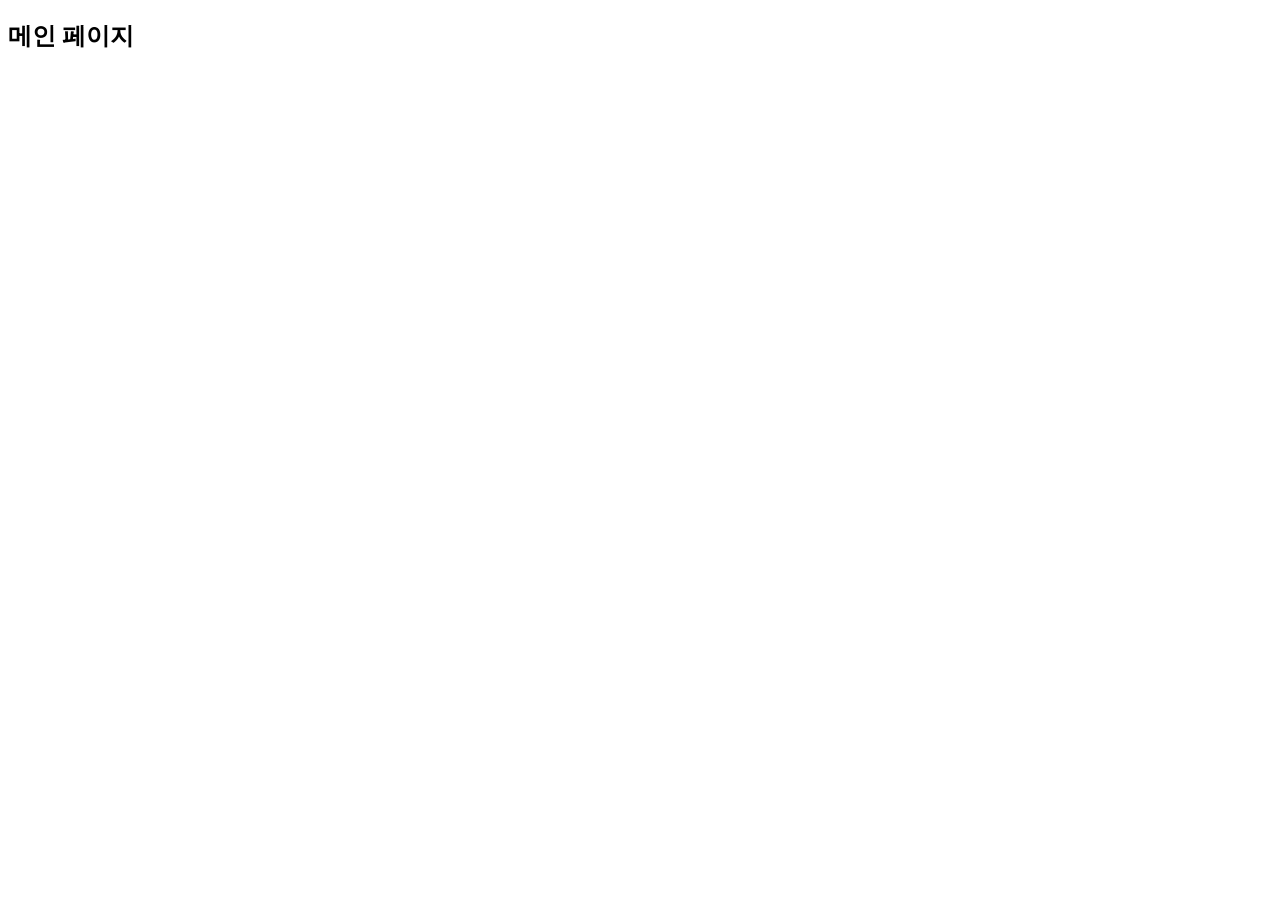
==== src/main/resources/templates/views/index.html @ e52a39ba "미완성 갤러리 리스트 경로 수정 필요" ====
<!doctype html>
<html lang="ko" xmlns:th="http://www.thymeleaf.org"
      xmlns:layout="http://www.ultraq.net.nz/thymeleaf/layout"
      layout:decorate="~{layouts/layout}"> <!--5-1 -->


    <!-- <th:block layout:fragment="content"> -->
                <main id="content" layout:fragment="content">
                    <h2>메인 페이지</h2>
                </main>
    <!-- </th:block> -->


</html>
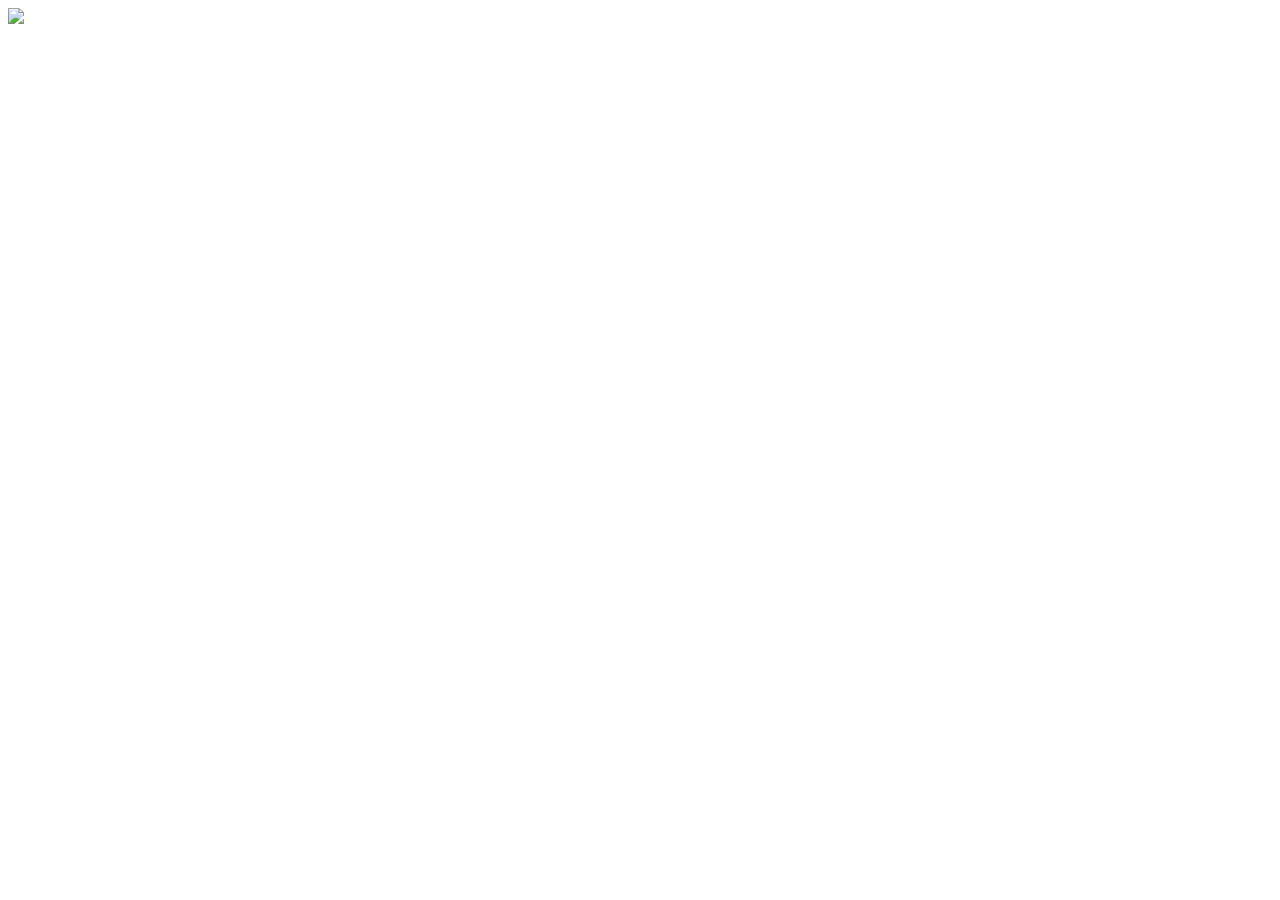
==== commit 5292e80e: "완성본 느낌인데 password passwd로 되어 있으면 찾아서 바꿔줘야 함." ====
--- a/src/main/resources/templates/views/index.html
+++ b/src/main/resources/templates/views/index.html
@@ -1,14 +1,14 @@
 <!doctype html>
 <html lang="ko" xmlns:th="http://www.thymeleaf.org"
       xmlns:layout="http://www.ultraq.net.nz/thymeleaf/layout"
-      layout:decorate="~{layouts/layout}"> <!--5-1 -->
+      layout:decorate="~{layouts/layout}">
 
 
-    <!-- <th:block layout:fragment="content"> -->
-                <main id="content" layout:fragment="content">
-                    <h2>메인 페이지</h2>
-                </main>
-    <!-- </th:block> -->
+        <th:block layout:fragment="content">
+            <main id="content">
+                <img src="image/spyfamily.png" class="img-fluid">
+            </main>
+        </th:block>
 
 
 </html>
